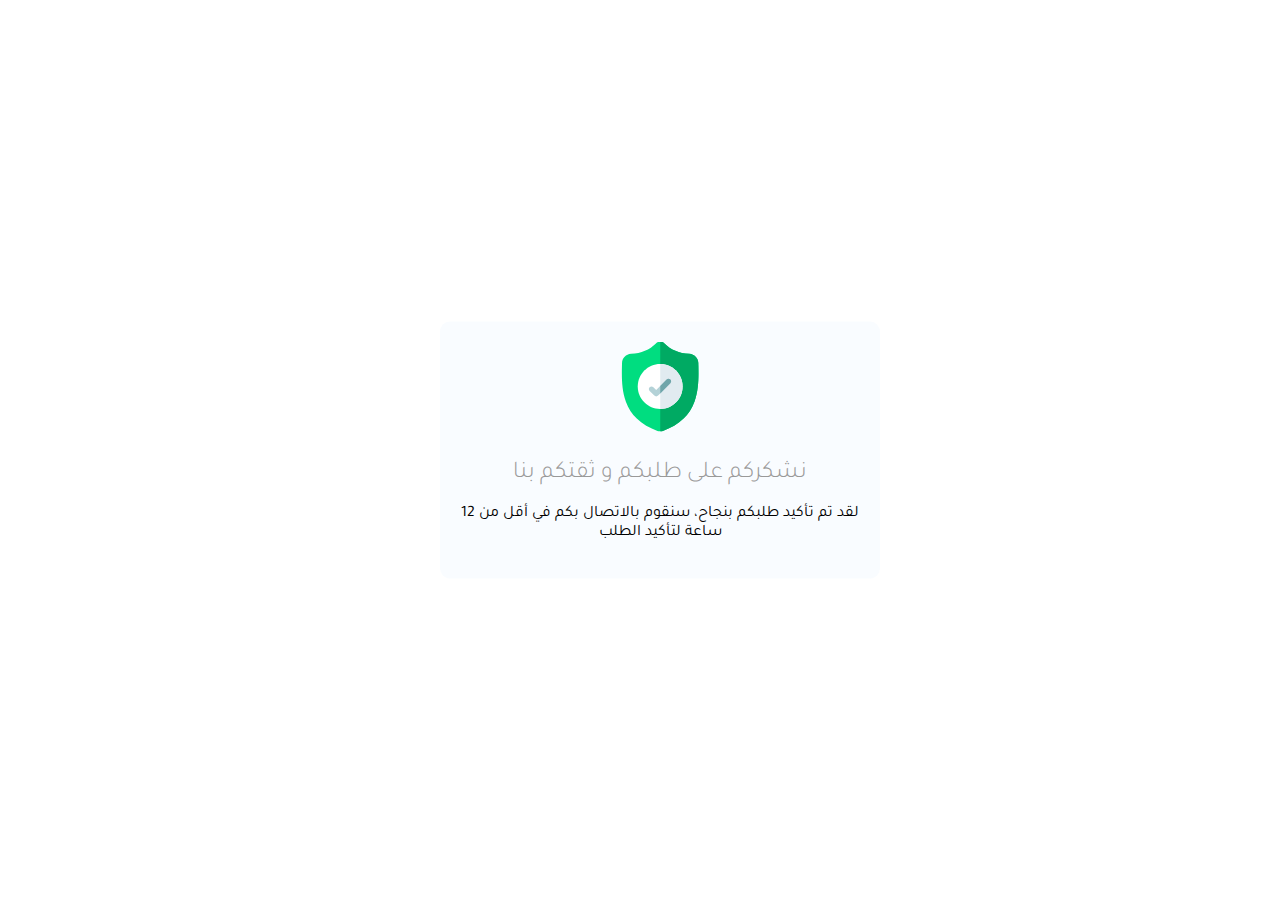
==== thanks.html @ 789762ab "Add files via upload" ====
<!DOCTYPE html>
<html lang='en'>
  <head>
    <meta charset='utf-8'>
    <title>ثم طلب المنتج بنجاح</title>
    <meta content='IE=edge' http-equiv='X-UA-Compatible'>
    <meta content='width=device-width, initial-scale=1' name='viewport'>
    <style type="text/css">
      @import url('https://fonts.googleapis.com/css?family=Tajawal:400,700');

* {
    font-size: 16px;
}

body.success {
    background-image: url(https://cdn.stocksnap.io/img-thumbs/960w/FOY2BVBLR9.jpg);
    background-size: cover;
    background-position: top center;
    background-repeat: no-repeat;
}

input:focus,
button:focus {
    outline: none;
}

button:hover,
.reset:hover {
    opacity: .8;
}

button:active,
.reset:active {
    opacity: .5;
}

.container {
    width: 400px;
    position: absolute;
    top: 50%;
    left: 50%;
    -webkit-transform: translate(-50%, -50%);
    -ms-transform: translate(-50%, -50%);
    transform: translate(-50%, -50%);
}

.steps {
    margin-bottom: 10px;
    position: relative;
    height: 25px;
}

.steps > div {
    position: absolute;
    top: 0;
    -webkit-transform: translate(-50%);
    -ms-transform: translate(-50%);
    transform: translate(-50%);
    height: 25px;
    padding: 0 5px;;
    display: inline-block;
    width: 80px;
    text-align: center;
    -webkit-transition: .3s all ease;
    transition: .3s all ease;
}

.steps > div > span {
    line-height: 25px;
    height: 25px;
    margin: 0;
    color: #777;
    font-family: 'Tajawal', sans-serif;
    font-size: .9rem;
    font-weight: 300;
}

.steps > div > .liner {
    position: absolute;
    height: 2px;
    width: 0%;
    left: 0;
    top: 50%;
    margin-top: -1px;
    background: #999;
    -webkit-transition: .3s all ease;
    transition: .3s all ease;
}

.step-one {
    left: 0;
}

.step-two {
    left: 50%;
    clip: rect(0, 0px, 25px, 0px);
}

.step-three {
    left: 100%;
    clip: rect(0, 0px, 25px, 0px);
}

.line {
    width: 100%;
    height: 5px;
    background: #ddd;
    position: relative;
    border-radius: 10px;
    overflow: visible;
    margin-bottom: 50px;
}

.line .dot-move {
    position: absolute;
    top: 50%;
    left: 0%;
    width: 15px;
    height: 15px;
    -webkit-transform: translate(-50%, -50%);
    -ms-transform: translate(-50%, -50%);
    transform: translate(-50%, -50%);
    background: #ddd;
    border-radius: 50%;
    -webkit-transition: .3s all ease;
    transition: .3s all ease;
}

.line .dot {
    position: absolute;
    top: 50%;
    width: 15px;
    height: 15px;
    left: 0;
    background: #ddd;
    border-radius: 50%;
    -webkit-transition: .3s all ease;
    transition: .3s all ease;
    -webkit-transform: translate(-50%, -50%) scale(.5);
    -ms-transform: translate(-50%, -50%) scale(.5);
    transform: translate(-50%, -50%) scale(.5);
}

.line .dot.zero {
    left: 0%;
    background: #bbb;
}

.container.slider-one-active .dot.zero {
    background: #5892fc;
}

.line .dot.center {
    left: 50%;
    background: #bbb
}

.line .dot.full {
    left: 100%;
    background: #bbb
}

.slider-ctr {
    width: 100%;
    overflow: hidden;
}

.slider {
    overflow: hidden;
    width: 1200px;
    -webkit-transition: .3s all ease;
    transition: .3s all ease;
    -webkit-transform: translate(0px) scale(1);
    -ms-transform: translate(0px) scale(1);
    transform: translate(0px) scale(1);
}

.container.slider-one-active .slider-two,
.container.slider-one-active .slider-three {
    -webkit-transform: scale(.5);
    -ms-transform: scale(.5);
    transform: scale(.5);
}

.container.slider-two-active .slider-one,
.container.slider-two-active .slider-three {
    -webkit-transform: scale(.5);
    -ms-transform: scale(.5);
    transform: scale(.5);
}

.container.slider-three-active .slider-one,
.container.slider-three-active .slider-two {
    -webkit-transform: scale(.5);
    -ms-transform: scale(.5);
    transform: scale(.5);
}

.slider-one,
.slider-two,
.slider-three {
    -webkit-transition: .3s all ease;
    transition: .3s all ease;
}

.slider-form {
    float: left;
    width: 400px;
    text-align: center;
    font-family: tajawal;
    background: #f0f8ff61;
    padding: 20px;
    border-radius: 10px;
}

.slider-form h2 {
    font-size: 1.5rem;
    font-family: 'Tajawal', sans-serif;
    font-weight: 300;
    margin-bottom: 15px;
    color: #999;
    position: relative;
}

.slider-form h2 .yourname {
    font-weight: 400;
}

.slider-form h3 {
    font-size: 1.5rem;
    font-family: 'Tajawal', sans-serif;
    font-weight: 300;
    margin-bottom: 50px;
    line-height: 1.5;
    color: #999;
    position: relative;
}

.slider-form h3 .balapa {
    font-family: 'Pacifico', sans-serif;
    display: inline-block;
    color: #5892fc;
    text-decoration: none
}

.slider-form input, select {
    width: 100%;
    box-sizing: border-box;
    padding: 15px 20px;
    background: #fafafa;
    border: 1px solid transparent;
    color: #777;
    border-radius: 50px;
    margin-bottom: 5px;
    font-size: 1rem;
    font-family: 'Tajawal', sans-serif;
    position: relative;
    z-index: 99;
}

.slider-form input:focus, select {
    background: #fcfcfc;
    border: 1px solid #ddd;
}

.slider-form button,
.reset {
  display: inline-block;
  text-decoration: none;
    background: #5892fc;
    border: none;
    color: white;
    padding: 10px 25px;
    font-size: 1rem;
    border-radius: 3px;
    cursor: pointer;
    font-family: 'Tajawal', sans-serif;
    font-weight: 300;
    position: relative;
}

/*  emot */

.label-ctr {
    margin-bottom: 50px;
}

label.radio {
    height: 55px;
    width: 55px;
    display: inline-block;
    margin: 0 10px;
    background: transparent;
    position: relative;
    border-radius: 50%;
    cursor: pointer
}

label.radio input {
    visibility: hidden
}

label.radio input:checked + .emot {
    -webkit-transform: scale(1.25);
    -ms-transform: scale(1.25);
    transform: scale(1.25);
}

label.radio input:checked + .emot,
label.radio input:checked + .emot .mouth {
    border-color: #5892fc;
}

label.radio input:checked + .emot:before,
label.radio input:checked + .emot:after {
    background: #5892fc;
}

label.radio .emot {
    position: absolute;
    top: 0;
    left: 0;
    right: 0;
    bottom: 0;
    background: #fafafa;
    border-radius: 50%;
    border: 2px solid #ddd;
    -webkit-transition: .3s all ease;
    transition: .3s all ease;
}

label.radio .emot:before {
    content: "";
    position: absolute;
    top: 15px;
    left: 15px;
    width: 5px;
    height: 10px;
    background: #ddd;
}

label.radio .emot:after {
    content: "";
    position: absolute;
    top: 15px;
    right: 15px;
    width: 5px;
    height: 10px;
    background: #ddd;
}

label.radio .emot .mouth {
    position: absolute;
    bottom: 10px;
    right: 15px;
    left: 15px;
    height: 15px;
    border-radius: 50%;
    border: 3px solid #ddd;
    background: transparent;
    clip: rect(0, 35px, 10px, 0);
}

label.radio .emot .mouth.smile {
    -webkit-transform: rotate(180deg);
    -ms-transform: rotate(180deg);
    transform: rotate(180deg);
}

label.radio .emot .mouth.sad {
    -webkit-transform: translateY(50%);
    -ms-transform: translateY(50%);
    transform: translateY(50%);
}

/*  center */

.container.center .line .dot-move {
    left: 50%;
    -webkit-animation: .3s anim 1;
}

.container.center .line .dot.center {
    background: #5892fc;
}

.container.center .slider {
    -webkit-transform: translate(-400px);
    -ms-transform: translate(-400px);
    transform: translate(-400px);
}

.container.center .step-two {
    clip: rect(0, 100px, 25px, 0px);
}

.container.center .step-one .liner {
    width: 100%;
}

/*  full */

.container.full .line .dot-move {
    left: 100%;
    -webkit-animation: .3s anim 1;
}

.container.full .line .dot.full {
    background: #5892fc;
}

.container.full .slider {
    -webkit-transform: translate(-800px);
    -ms-transform: translate(-800px);
    transform: translate(-800px);
}

.container.full .step-two,
.container.full .step-three {
    clip: rect(0, 100px, 25px, 0px);
}

.container.full .step-one .liner,
.container.full .step-two .liner {
    width: 100%;
}
    </style>

	  
<!-- Meta Pixel Code -->
<script>
  !function(f,b,e,v,n,t,s)
  {if(f.fbq)return;n=f.fbq=function(){n.callMethod?
  n.callMethod.apply(n,arguments):n.queue.push(arguments)};
  if(!f._fbq)f._fbq=n;n.push=n;n.loaded=!0;n.version='2.0';
  n.queue=[];t=b.createElement(e);t.async=!0;
  t.src=v;s=b.getElementsByTagName(e)[0];
  s.parentNode.insertBefore(t,s)}(window, document,'script',
  'https://connect.facebook.net/en_US/fbevents.js');
  fbq('init', '1658147524664434');
  fbq('track', 'Purchase');
</script>
<noscript><img height="1" width="1" style="display:none"
  src="https://www.facebook.com/tr?id=1658147524664434&ev=Purchase&noscript=1"
/></noscript>
<!-- End Meta Pixel Code -->	  


<!-- Meta Pixel Code -->
<script>
  !function(f,b,e,v,n,t,s)
  {if(f.fbq)return;n=f.fbq=function(){n.callMethod?
  n.callMethod.apply(n,arguments):n.queue.push(arguments)};
  if(!f._fbq)f._fbq=n;n.push=n;n.loaded=!0;n.version='2.0';
  n.queue=[];t=b.createElement(e);t.async=!0;
  t.src=v;s=b.getElementsByTagName(e)[0];
  s.parentNode.insertBefore(t,s)}(window, document,'script',
  'https://connect.facebook.net/en_US/fbevents.js');
  fbq('init', '818524389927847');
  fbq('track', 'Purchase');
</script>
<noscript><img height="1" width="1" style="display:none"
  src="https://www.facebook.com/tr?id=818524389927847&ev=Purchase&noscript=1"
/></noscript>
<!-- End Meta Pixel Code -->	  

<!-- Meta Pixel Code -->
<script>
  !function(f,b,e,v,n,t,s)
  {if(f.fbq)return;n=f.fbq=function(){n.callMethod?
  n.callMethod.apply(n,arguments):n.queue.push(arguments)};
  if(!f._fbq)f._fbq=n;n.push=n;n.loaded=!0;n.version='2.0';
  n.queue=[];t=b.createElement(e);t.async=!0;
  t.src=v;s=b.getElementsByTagName(e)[0];
  s.parentNode.insertBefore(t,s)}(window, document,'script',
  'https://connect.facebook.net/en_US/fbevents.js');
  fbq('init', '959109781860981');
  fbq('track', 'Purchase');
</script>
<noscript><img height="1" width="1" style="display:none"
  src="https://www.facebook.com/tr?id=959109781860981&ev=Purchase&noscript=1"
/></noscript>
<!-- End Meta Pixel Code -->
	  
	  
  </head>
	<body class="success">


    <div class="container">
    <!-- Contact Form - sent to a Google Sheet -->

      <div class="slider-form slider-one">

        <img src="[data-uri]" width="90" />

        <h2>نشكركم على طلبكم و ثقتكم بنا</h2>

        <p>لقد تم تأكيد طلبكم بنجاح، سنقوم بالاتصال بكم في أقل من 12 ساعة لتأكيد الطلب </p>

        
		
  </div>
    </div>
  <script src="https://ajax.googleapis.com/ajax/libs/jquery/2.1.4/jquery.min.js"></script>
  <!-- Custom Theme JavaScript -->


</html>
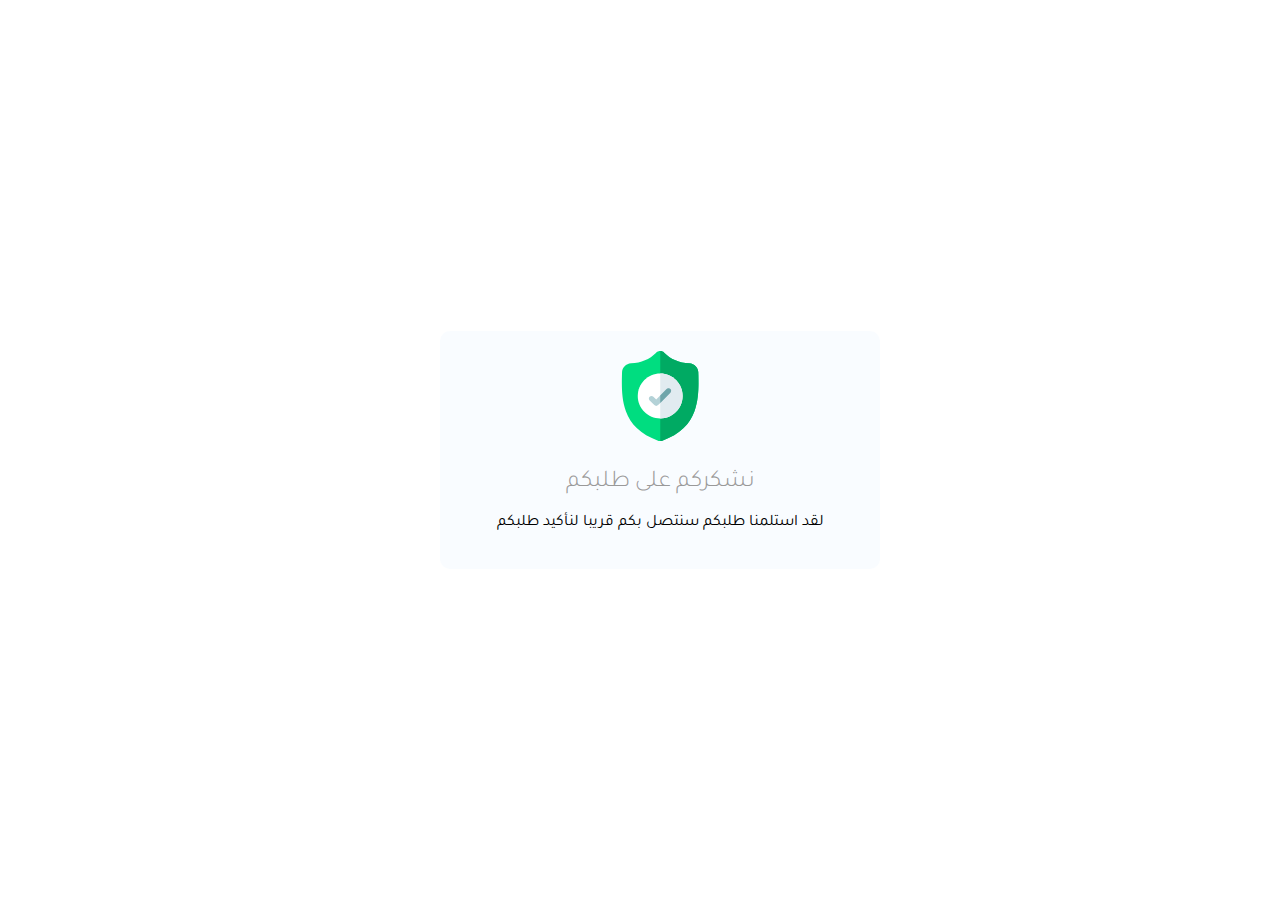
==== commit bb99c056: "Add files via upload" ====
--- a/thanks.html
+++ b/thanks.html
@@ -426,63 +426,8 @@
 }
     </style>
 
-	  
-<!-- Meta Pixel Code -->
-<script>
-  !function(f,b,e,v,n,t,s)
-  {if(f.fbq)return;n=f.fbq=function(){n.callMethod?
-  n.callMethod.apply(n,arguments):n.queue.push(arguments)};
-  if(!f._fbq)f._fbq=n;n.push=n;n.loaded=!0;n.version='2.0';
-  n.queue=[];t=b.createElement(e);t.async=!0;
-  t.src=v;s=b.getElementsByTagName(e)[0];
-  s.parentNode.insertBefore(t,s)}(window, document,'script',
-  'https://connect.facebook.net/en_US/fbevents.js');
-  fbq('init', '1658147524664434');
-  fbq('track', 'Purchase');
-</script>
-<noscript><img height="1" width="1" style="display:none"
-  src="https://www.facebook.com/tr?id=1658147524664434&ev=Purchase&noscript=1"
-/></noscript>
-<!-- End Meta Pixel Code -->	  
-
-
-<!-- Meta Pixel Code -->
-<script>
-  !function(f,b,e,v,n,t,s)
-  {if(f.fbq)return;n=f.fbq=function(){n.callMethod?
-  n.callMethod.apply(n,arguments):n.queue.push(arguments)};
-  if(!f._fbq)f._fbq=n;n.push=n;n.loaded=!0;n.version='2.0';
-  n.queue=[];t=b.createElement(e);t.async=!0;
-  t.src=v;s=b.getElementsByTagName(e)[0];
-  s.parentNode.insertBefore(t,s)}(window, document,'script',
-  'https://connect.facebook.net/en_US/fbevents.js');
-  fbq('init', '818524389927847');
-  fbq('track', 'Purchase');
-</script>
-<noscript><img height="1" width="1" style="display:none"
-  src="https://www.facebook.com/tr?id=818524389927847&ev=Purchase&noscript=1"
-/></noscript>
-<!-- End Meta Pixel Code -->	  
-
-<!-- Meta Pixel Code -->
-<script>
-  !function(f,b,e,v,n,t,s)
-  {if(f.fbq)return;n=f.fbq=function(){n.callMethod?
-  n.callMethod.apply(n,arguments):n.queue.push(arguments)};
-  if(!f._fbq)f._fbq=n;n.push=n;n.loaded=!0;n.version='2.0';
-  n.queue=[];t=b.createElement(e);t.async=!0;
-  t.src=v;s=b.getElementsByTagName(e)[0];
-  s.parentNode.insertBefore(t,s)}(window, document,'script',
-  'https://connect.facebook.net/en_US/fbevents.js');
-  fbq('init', '959109781860981');
-  fbq('track', 'Purchase');
-</script>
-<noscript><img height="1" width="1" style="display:none"
-  src="https://www.facebook.com/tr?id=959109781860981&ev=Purchase&noscript=1"
-/></noscript>
-<!-- End Meta Pixel Code -->
-	  
-	  
+
+
   </head>
 	<body class="success">
 
@@ -494,9 +439,9 @@
 
         <img src="[data-uri]" width="90" />
 
-        <h2>نشكركم على طلبكم و ثقتكم بنا</h2>
-
-        <p>لقد تم تأكيد طلبكم بنجاح، سنقوم بالاتصال بكم في أقل من 12 ساعة لتأكيد الطلب </p>
+        <h2>نشكركم على  طلبكم</h2>
+
+        <p>لقد استلمنا طلبكم سنتصل بكم قريبا لنأكيد طلبكم</p>
 
         
 		
@@ -506,4 +451,4 @@
   <!-- Custom Theme JavaScript -->
 
 
-</html>
+</html>